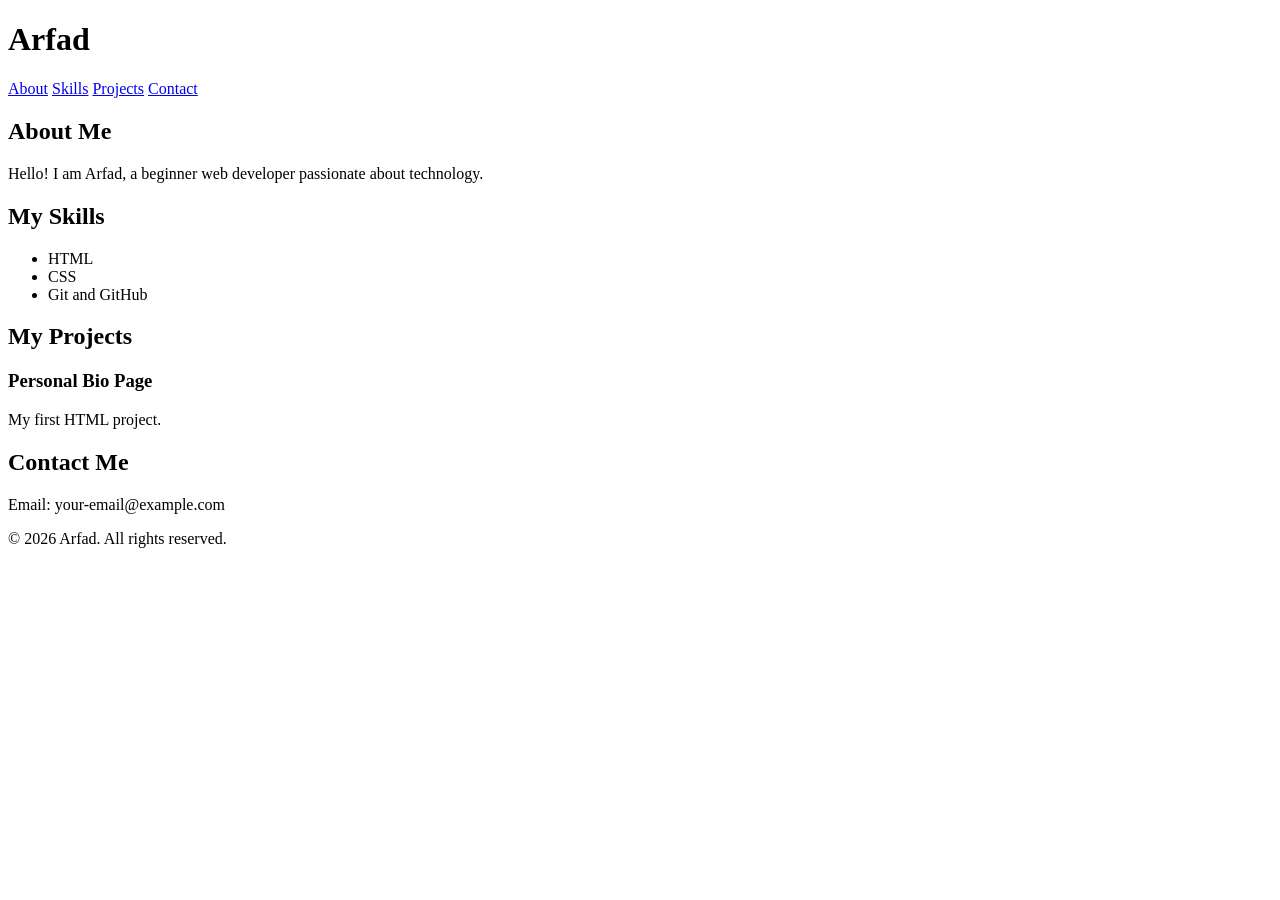
==== P6-portfolio/index.html @ 9777ea8e "Create personal portfolio page" ====
<!DOCTYPE html>
<html lang="en">
<head>
    <meta charset="UTF-8">
    <meta name="viewport" content="width=device-width, initial-scale=1.0">
    <title>Arfad | Portfolio</title>
</head>
<body>
    <header>
        <h1>Arfad</h1>
        <nav>
            <a href="#about">About</a>
            <a href="#skills">Skills</a>
            <a href="#projects">Projects</a>
            <a href="#contact">Contact</a>
        </nav>
    </header>

    <main>
        <section id="about">
            <h2>About Me</h2>
            <p>Hello! I am Arfad, a beginner web developer passionate about technology.</p>
        </section>

        <section id="skills">
            <h2>My Skills</h2>
            <ul>
                <li>HTML</li>
                <li>CSS</li>
                <li>Git and GitHub</li>
            </ul>
        </section>

        <section id="projects">
            <h2>My Projects</h2>
            <article>
                <h3>Personal Bio Page</h3>
                <p>My first HTML project.</p>
            </article>
        </section>

        <section id="contact">
            <h2>Contact Me</h2>
            <p>Email: your-email@example.com</p>
        </section>
    </main>

    <footer>
        <p>&copy; 2026 Arfad. All rights reserved.</p>
    </footer>
</body>
</html>
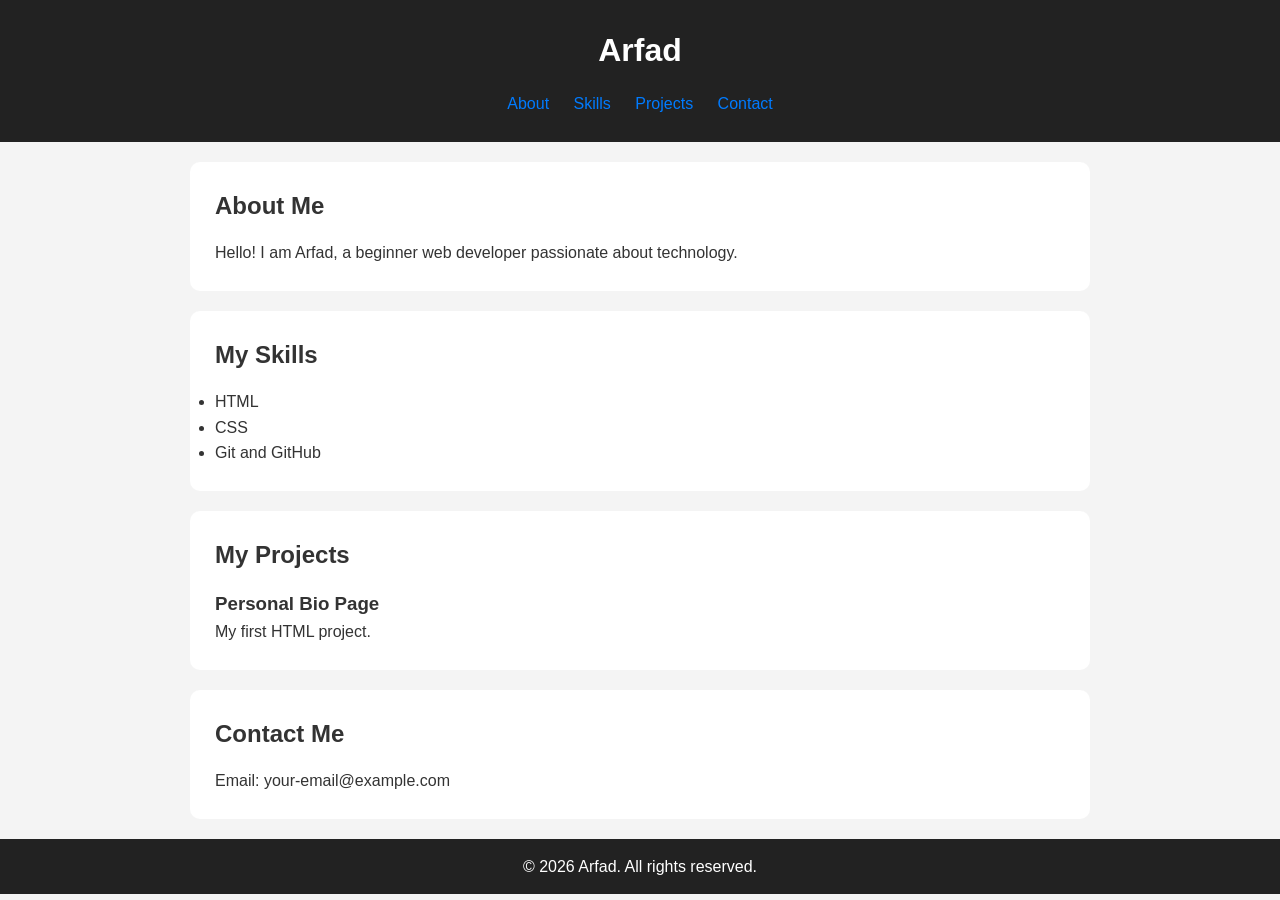
==== commit 054d37fb: "Add CSS design system" ====
--- a/P6-portfolio/index.html
+++ b/P6-portfolio/index.html
@@ -4,6 +4,7 @@
 <head>
     <meta charset="UTF-8">
     <meta name="viewport" content="width=device-width, initial-scale=1.0">
+    <link rel="stylesheet" href="css/style.css">
     <title>Arfad | Portfolio</title>
 </head>
 <body>
--- a/P6-portfolio/css/style.css
+++ b/P6-portfolio/css/style.css
@@ -0,0 +1,45 @@
+
+* {
+    margin: 0;
+    padding: 0;
+    box-sizing: border-box;
+}
+
+body {
+    font-family: Arial, sans-serif;
+    background: #f4f4f4;
+    color: #333;
+    line-height: 1.6;
+}
+
+header {
+    background: #222;
+    color: white;
+    padding: 25px;
+    text-align: center;
+}
+
+h1, h2 {
+    margin-bottom: 15px;
+}
+
+section {
+    background: white;
+    margin: 20px auto;
+    padding: 25px;
+    max-width: 900px;
+    border-radius: 10px;
+}
+
+a {
+    color: #007bff;
+    text-decoration: none;
+    margin: 10px;
+}
+
+footer {
+    background: #222;
+    color: white;
+    text-align: center;
+    padding: 15px;
+}
